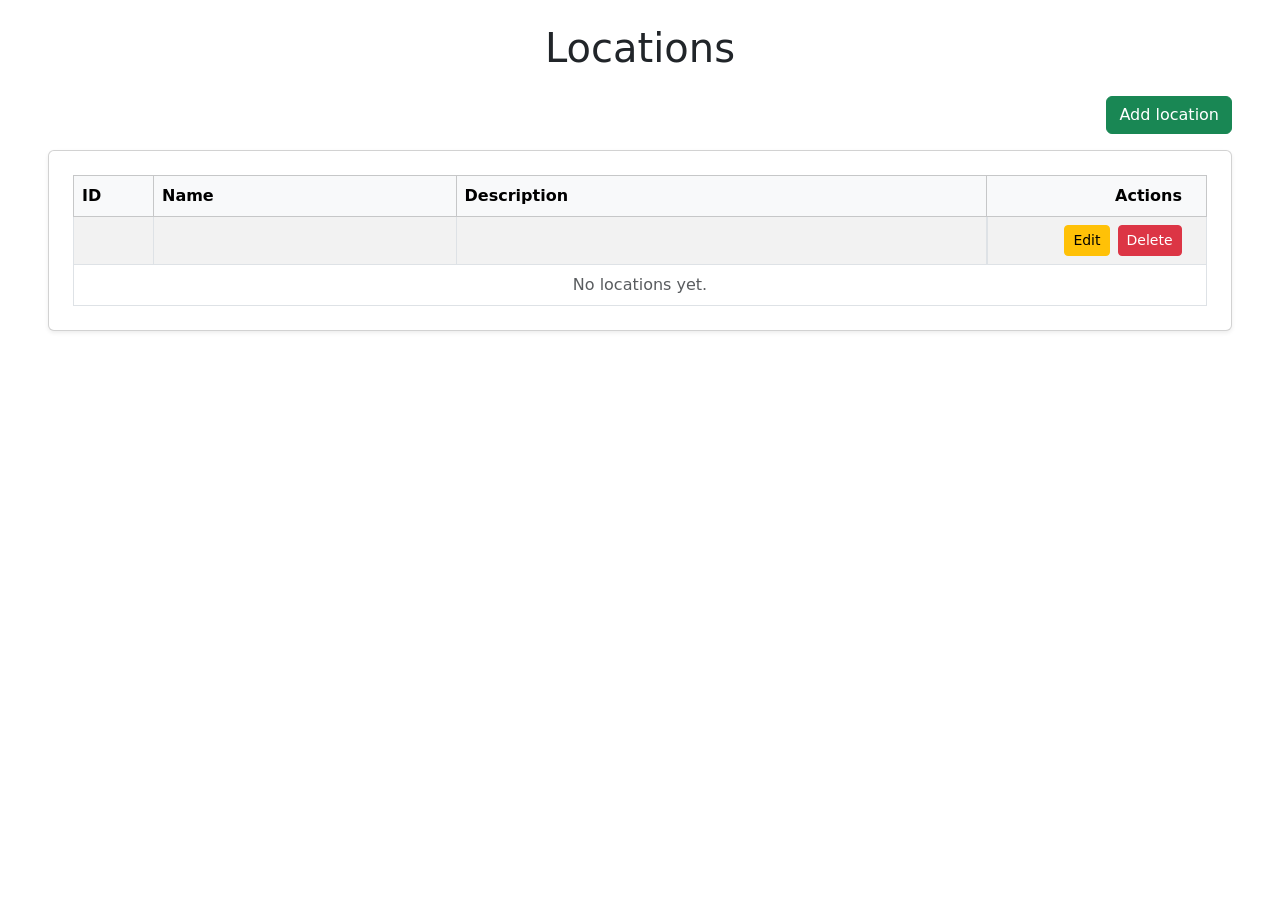
==== src/main/resources/templates/locations/index.html @ 409bee6a "change model and add location" ====
<!DOCTYPE html>
<html xmlns:th="http://www.thymeleaf.org">
<head>
    <meta charset="UTF-8">
    <title>Locations</title>
    <link rel="stylesheet" href="https://cdn.jsdelivr.net/npm/bootstrap@5.3.2/dist/css/bootstrap.min.css">
    <link rel="stylesheet" href="/css/style.css">
</head>
<body>
<div class="container-fluid mt-4 px-5">
    <h1 class="mb-4 text-center">Locations</h1>
    <div th:replace="~{fragments/nav :: nav ('locations')}"></div>
    <div class="d-flex justify-content-end mb-3">
        <a th:href="@{/locations/add}" class="btn btn-success">Add location</a>
    </div>
    <div class="card shadow-sm">
        <div class="card-body p-4">
            <table class="table table-striped table-bordered mb-0">
                <thead class="table-light">
                <tr>
                    <th style="width:80px;">ID</th>
                    <th>Name</th>
                    <th>Description</th>
                    <th class="text-end pe-4" style="width:220px;">Actions</th>
                </tr>
                </thead>
                <tbody>
                <tr th:each="loc : ${locations}">
                    <td th:text="${loc.id}"></td>
                    <td th:text="${loc.name}"></td>
                    <td th:text="${loc.description}"></td>
                    <td class="actions d-flex justify-content-end gap-2 pe-4">
                        <a th:href="@{/locations/edit/{id}(id=${loc.id})}" class="btn btn-warning btn-sm">Edit</a>
                        <a th:href="@{/locations/delete/{id}(id=${loc.id})}" class="btn btn-danger btn-sm"
                           onclick="return confirm('Delete this location? Routes using it will clear start location.')">Delete</a>
                    </td>
                </tr>
                <tr th:if="${#lists.isEmpty(locations)}">
                    <td colspan="4" class="text-center text-muted">No locations yet.</td>
                </tr>
                </tbody>
            </table>
        </div>
    </div>
</div>
</body>
</html>
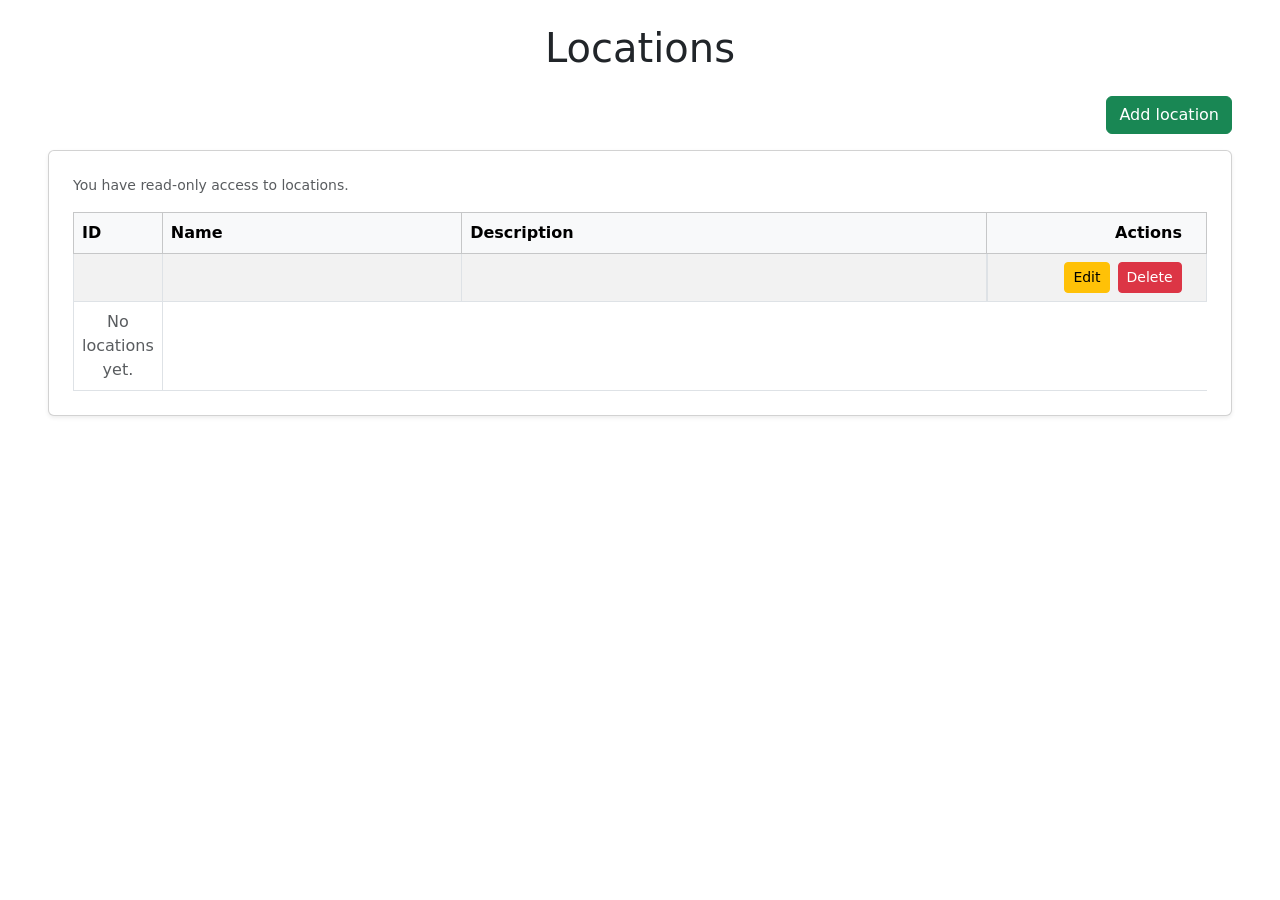
==== commit 916f51cb: "read write permissions" ====
--- a/src/main/resources/templates/locations/index.html
+++ b/src/main/resources/templates/locations/index.html
@@ -11,17 +11,18 @@
     <h1 class="mb-4 text-center">Locations</h1>
     <div th:replace="~{fragments/nav :: nav ('locations')}"></div>
     <div class="d-flex justify-content-end mb-3">
-        <a th:href="@{/locations/add}" class="btn btn-success">Add location</a>
+        <a th:if="${perm.locationsWrite}" th:href="@{/locations/add}" class="btn btn-success">Add location</a>
     </div>
     <div class="card shadow-sm">
         <div class="card-body p-4">
+            <p th:if="${!perm.locationsWrite}" class="text-muted small">You have read-only access to locations.</p>
             <table class="table table-striped table-bordered mb-0">
                 <thead class="table-light">
                 <tr>
                     <th style="width:80px;">ID</th>
                     <th>Name</th>
                     <th>Description</th>
-                    <th class="text-end pe-4" style="width:220px;">Actions</th>
+                    <th th:if="${perm.locationsWrite}" class="text-end pe-4" style="width:220px;">Actions</th>
                 </tr>
                 </thead>
                 <tbody>
@@ -29,14 +30,14 @@
                     <td th:text="${loc.id}"></td>
                     <td th:text="${loc.name}"></td>
                     <td th:text="${loc.description}"></td>
-                    <td class="actions d-flex justify-content-end gap-2 pe-4">
+                    <td th:if="${perm.locationsWrite}" class="actions d-flex justify-content-end gap-2 pe-4">
                         <a th:href="@{/locations/edit/{id}(id=${loc.id})}" class="btn btn-warning btn-sm">Edit</a>
                         <a th:href="@{/locations/delete/{id}(id=${loc.id})}" class="btn btn-danger btn-sm"
                            onclick="return confirm('Delete this location? Routes using it will clear start location.')">Delete</a>
                     </td>
                 </tr>
                 <tr th:if="${#lists.isEmpty(locations)}">
-                    <td colspan="4" class="text-center text-muted">No locations yet.</td>
+                    <td th:colspan="${perm.locationsWrite ? 4 : 3}" class="text-center text-muted">No locations yet.</td>
                 </tr>
                 </tbody>
             </table>
